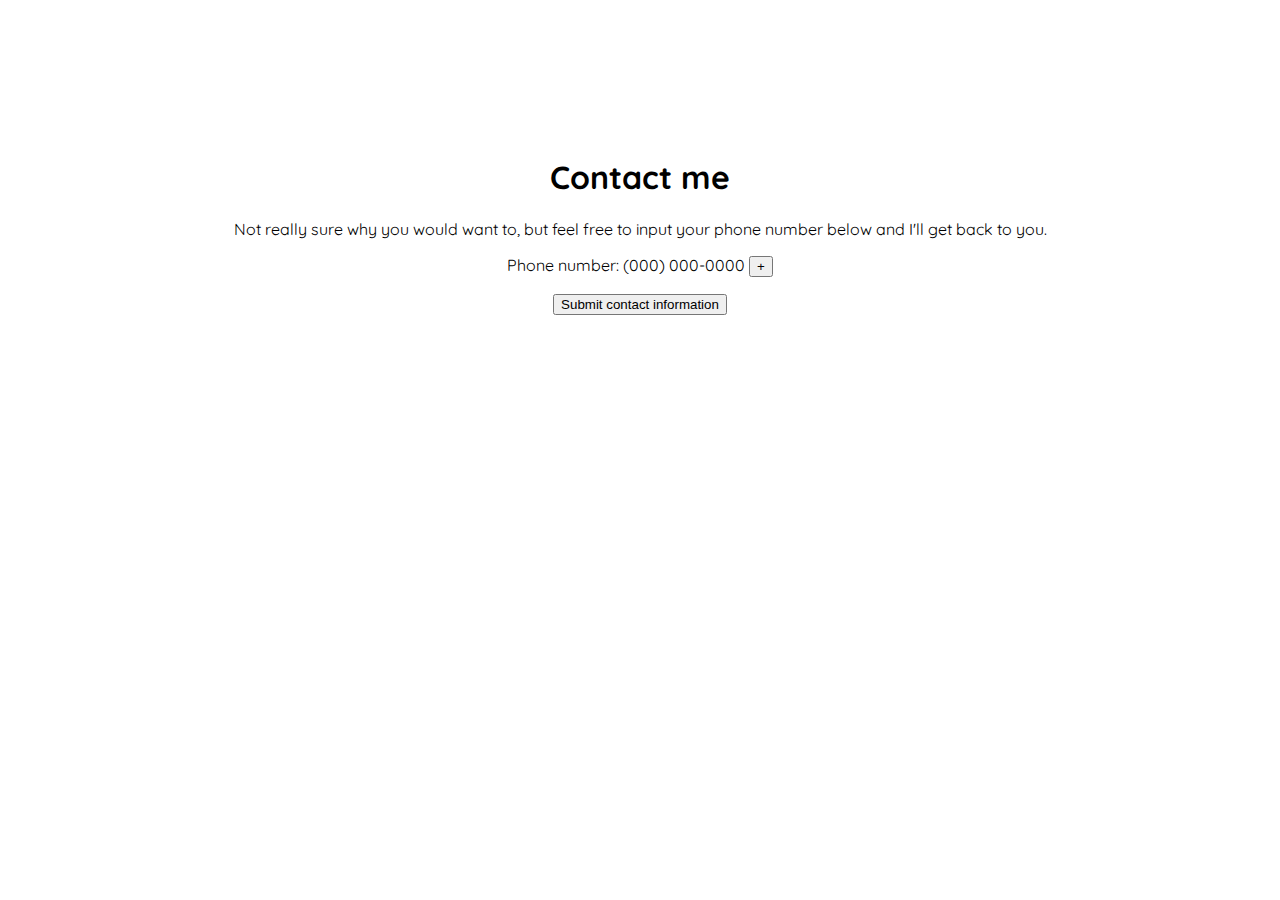
==== contact.html @ 295baad3 "phone input" ====
<!DOCTYPE html>
<html lang="en">
<meta charset="utf-8">
<link rel="stylesheet" href="https://fonts.googleapis.com/css?family=Quicksand">
<link rel="stylesheet" href="./style.css">

<h1>
    Contact me
</h1>
<p>
    Not really sure why you would want to, but feel free to input your phone number below and I'll get back to you.
</p>
<p>
    Phone number: <span id="counter">(000) 000-0000</span>
    <button id="counterBtn">+</button>
</p>
<button id="submit">Submit contact information</button>

<script type="text/javascript">
  const btn = document.querySelector("#counterBtn");
  const counter = document.querySelector("#counter");
  let count = 0;

  function fixedWidthNumber(number, width) {
    let output = [];
    for (let i = 0; i < width; i++) {
        let t = number;
        if (i != 0) {
            t = Math.floor(number / (10 ** i));
        }
        t = t % 10;
        output.unshift(t);
    }
    return output.join("");
  }
  
  btn.addEventListener("click", function() {
    count++;
    if (count >= 9999999999) {
        count = 0;
    }
    let areaCode = Math.floor(count / 10000000);
    let first = Math.floor(count / 10000) % 1000;
    let second = count % 10000;
    counter.innerHTML = [
        "(",
        fixedWidthNumber(areaCode, 3),
        ") ",
        fixedWidthNumber(first, 3),
        "-",
        fixedWidthNumber(second, 4)].join("");
  });
</script>
---- style.css ----
body {
    font-family: Quicksand, sans-serif;
    text-align: center;
    padding-top: 10%;
}
img:hover {
    -webkit-transform: scale(3.5,3.5);
}
table {
    margin: auto;
    width: 40%;
    padding-top: 5%;
}
.icon {
    text-align: right;
    padding-bottom: 0%;
}
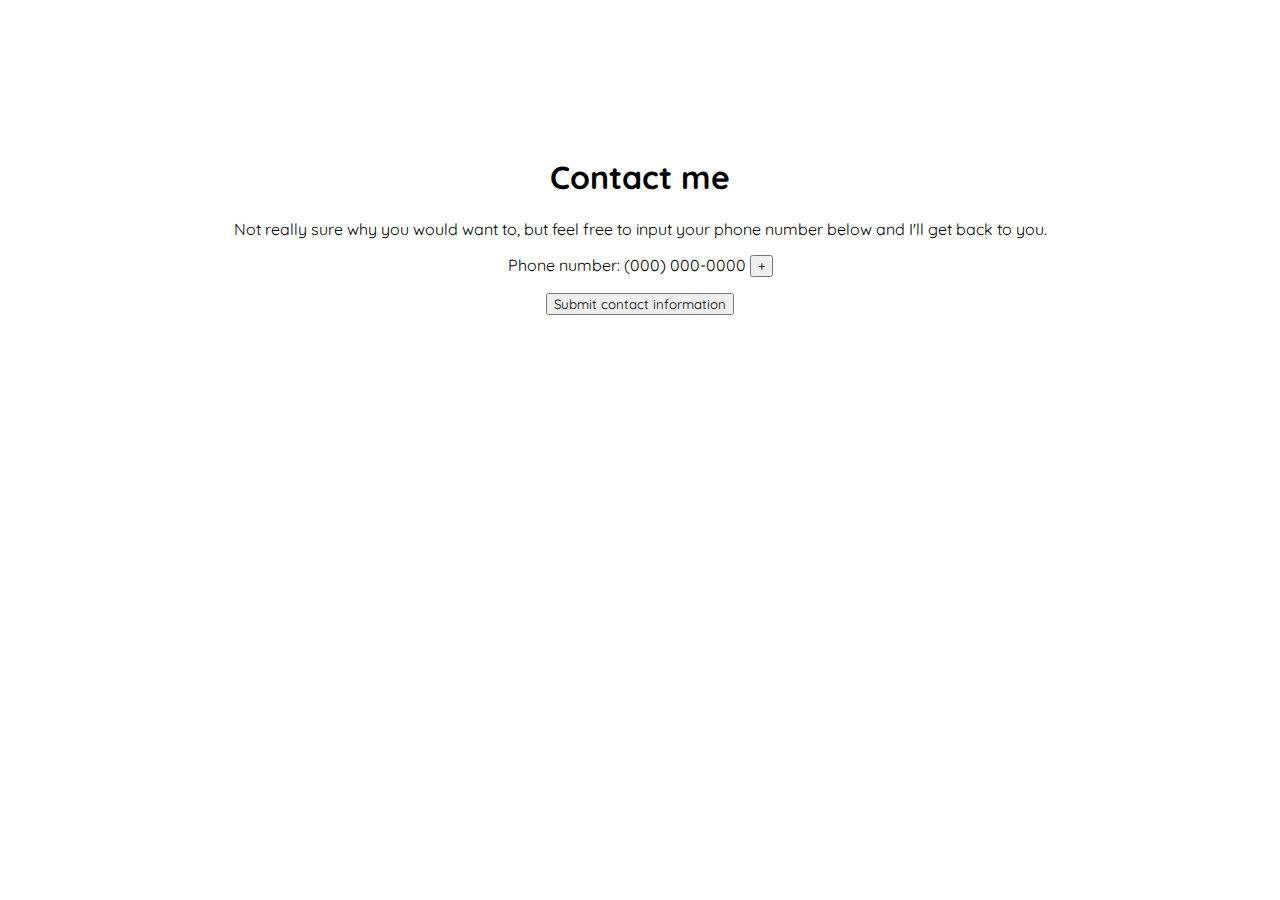
==== commit 5a12cf6a: "contact style and log changes" ====
--- a/contact.html
+++ b/contact.html
@@ -3,6 +3,11 @@
 <meta charset="utf-8">
 <link rel="stylesheet" href="https://fonts.googleapis.com/css?family=Quicksand">
 <link rel="stylesheet" href="./style.css">
+
+<head>
+    <title>Contact me</title>
+    <link rel="icon" href="./images/sunsets/sunset.png">
+</head>
 
 <h1>
     Contact me
@@ -14,7 +19,7 @@
     Phone number: <span id="counter">(000) 000-0000</span>
     <button id="counterBtn">+</button>
 </p>
-<button id="submit">Submit contact information</button>
+<button type="button" id="submit" onclick="console.log('This button does not actually do anything lol')">Submit contact information</button>
 
 <script type="text/javascript">
   const btn = document.querySelector("#counterBtn");
@@ -24,10 +29,7 @@
   function fixedWidthNumber(number, width) {
     let output = [];
     for (let i = 0; i < width; i++) {
-        let t = number;
-        if (i != 0) {
-            t = Math.floor(number / (10 ** i));
-        }
+        let t = Math.floor(number / (10 ** i));
         t = t % 10;
         output.unshift(t);
     }
--- a/style.css
+++ b/style.css
@@ -3,9 +3,9 @@
     text-align: center;
     padding-top: 10%;
 }
-img:hover {
+/* img:hover {
     -webkit-transform: scale(3.5,3.5);
-}
+} */
 table {
     margin: auto;
     width: 40%;
@@ -14,4 +14,7 @@
 .icon {
     text-align: right;
     padding-bottom: 0%;
+}
+button {
+    font-family: Quicksand;
 }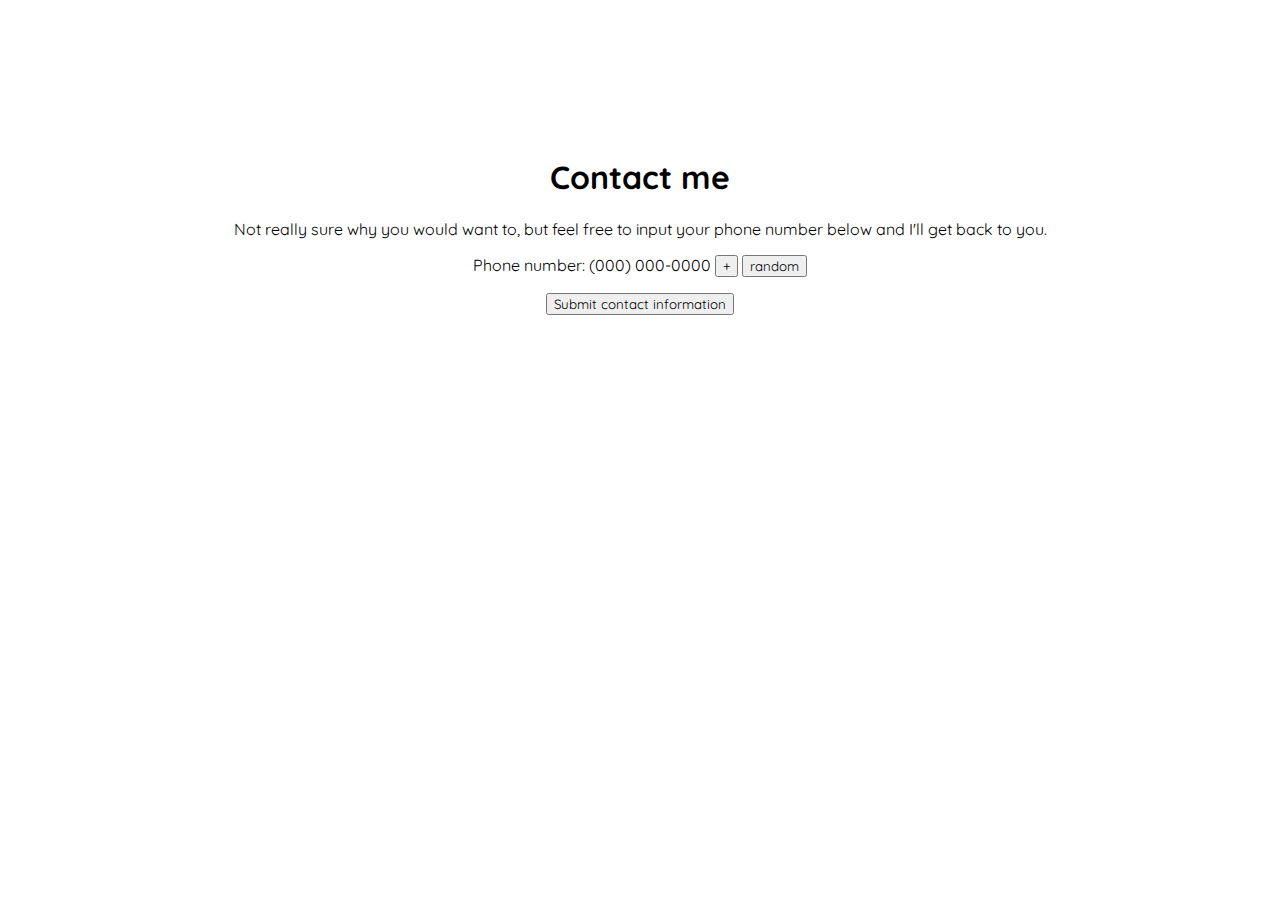
==== commit b2b09218: "random" ====
--- a/contact.html
+++ b/contact.html
@@ -18,13 +18,28 @@
 <p>
     Phone number: <span id="counter">(000) 000-0000</span>
     <button id="counterBtn">+</button>
+    <button id="randomBtn">random</button>
 </p>
 <button type="button" id="submit" onclick="console.log('This button does not actually do anything lol')">Submit contact information</button>
 
 <script type="text/javascript">
-  const btn = document.querySelector("#counterBtn");
+  const counterBtn = document.querySelector("#counterBtn");
+  const randomBtn = document.querySelector("#randomBtn");
   const counter = document.querySelector("#counter");
-  let count = 0;
+  let num = 0;
+
+  function updatePhoneNumber(num) {
+    let areaCode = Math.floor(num / 10000000);
+    let first = Math.floor(num / 10000) % 1000;
+    let second = num % 10000;
+    counter.innerHTML = [
+        "(",
+        fixedWidthNumber(areaCode, 3),
+        ") ",
+        fixedWidthNumber(first, 3),
+        "-",
+        fixedWidthNumber(second, 4)].join("");
+  }
 
   function fixedWidthNumber(number, width) {
     let output = [];
@@ -36,20 +51,16 @@
     return output.join("");
   }
   
-  btn.addEventListener("click", function() {
-    count++;
-    if (count >= 9999999999) {
-        count = 0;
+  counterBtn.addEventListener("click", function() {
+    num++;
+    if (num >= 9999999999) {
+        num = 0;
     }
-    let areaCode = Math.floor(count / 10000000);
-    let first = Math.floor(count / 10000) % 1000;
-    let second = count % 10000;
-    counter.innerHTML = [
-        "(",
-        fixedWidthNumber(areaCode, 3),
-        ") ",
-        fixedWidthNumber(first, 3),
-        "-",
-        fixedWidthNumber(second, 4)].join("");
+    updatePhoneNumber(num);
   });
+
+  randomBtn.addEventListener("click", function() {
+    num = Math.floor(Math.random() * 9999999999);
+    updatePhoneNumber(num);
+  })
 </script>
